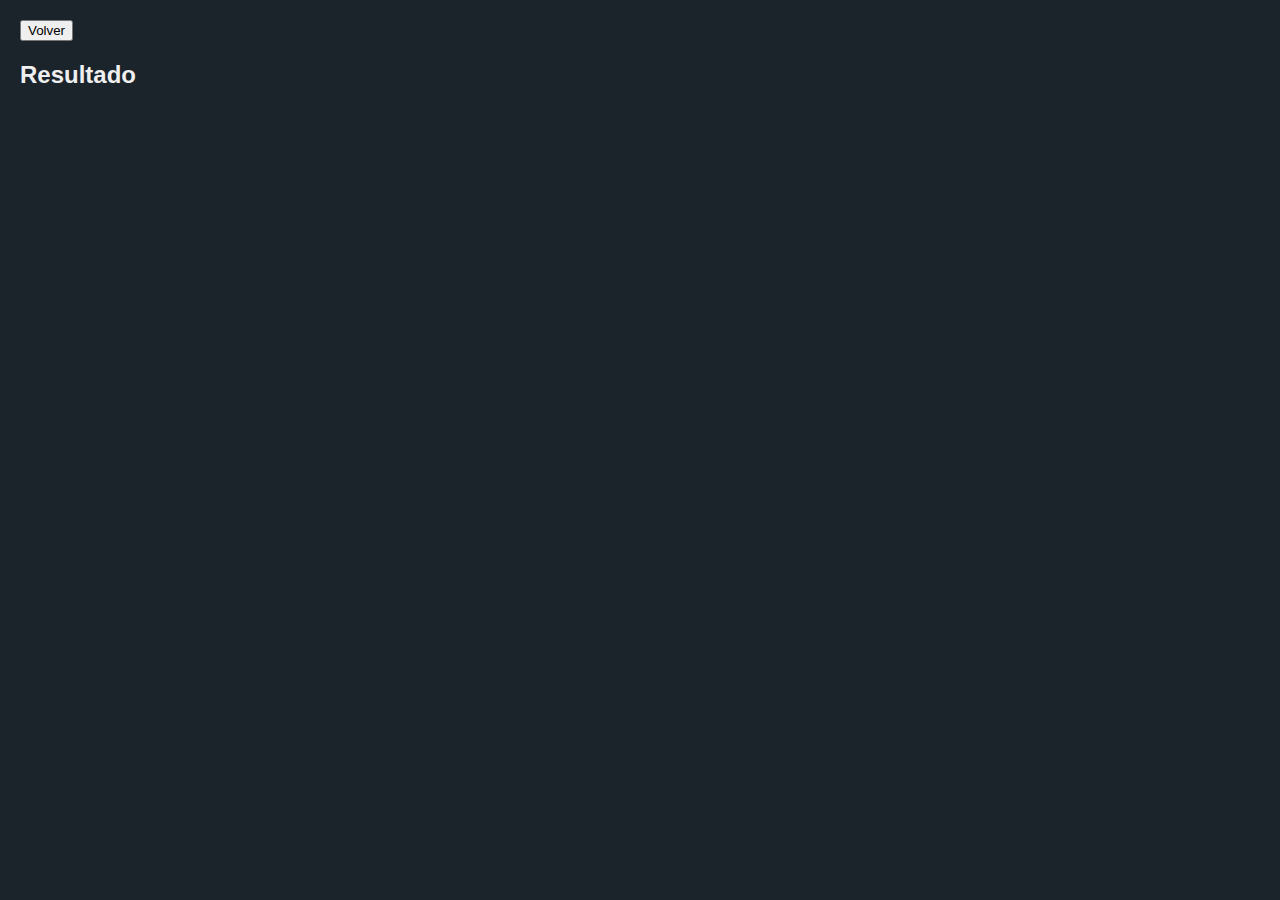
==== cgi-bin/table.html @ 051a2df4 "avanze con pagina y sus script, codigo de reset" ====
<!DOCTYPE html>
<html lang="es">
<head>
    <meta charset="UTF-8">
    <meta name="viewport" content="width=device-width, initial-scale=1.0">
    <link rel="stylesheet" href="../estilos/default.css">
    <title>Formulario</title>
</head>
<body>
    <a href="../">
        <button>Volver</button>
    </a>
    <h2>Resultado</h2>
<!--tabla-->
</body>
</html>
---- estilos/default.css ----
body {
    font-family: Arial, sans-serif;
    margin: 0 auto;
    background-color: rgb(27, 35, 43);
    color: #efefef;
    padding: 20px;
    text-align: left;
}

h2 {
    text-align: left;
    color: #efefef;
}

table {
    width: 100%;
    border-collapse: collapse;
}

th, td {
    border: 1px solid black;
    padding: 8px;
    text-align: left;
}

th {
    background-color: #f2f2f2;
}

form {
    max-width: 500px;
    margin: 0 auto;
    background-color: #233756;
    padding: 20px;
    border-radius: 8px;
    box-shadow: 0 0 10px rgba(0, 0, 0, 0.1);
}

p {
    font-size: 18px;
    color: #333;
    margin-bottom: 10px;
}

label {
    display: block;
    margin-bottom: 10px;
}
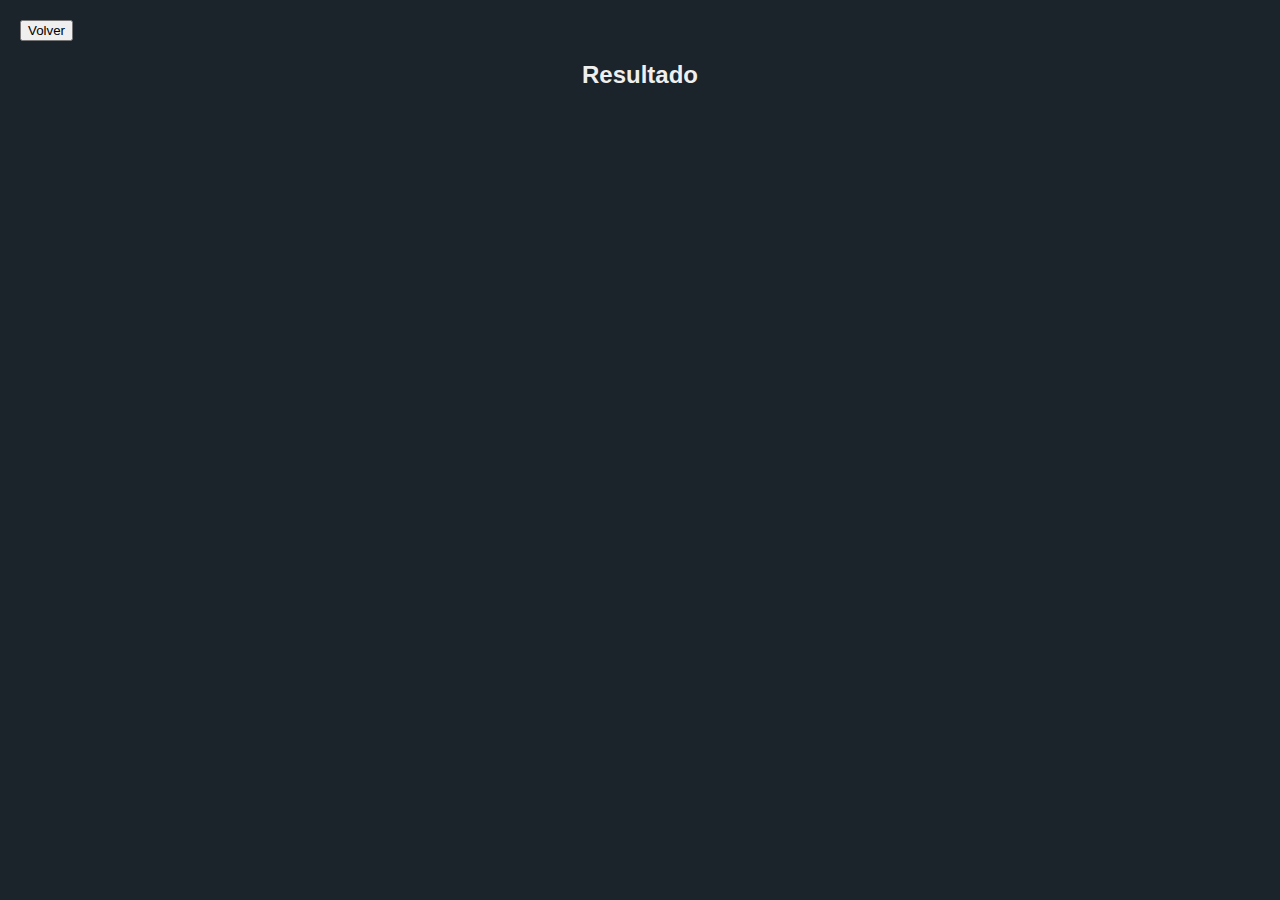
==== commit 377b695a: "consulta customizada implementada" ====
--- a/cgi-bin/table.html
+++ b/cgi-bin/table.html
@@ -7,9 +7,7 @@
     <title>Formulario</title>
 </head>
 <body>
-    <a href="../">
-        <button>Volver</button>
-    </a>
+    <button onclick="history.back()">Volver</button>
     <h2>Resultado</h2>
 <!--tabla-->
 </body>
--- a/estilos/default.css
+++ b/estilos/default.css
@@ -8,7 +8,7 @@
 }
 
 h2 {
-    text-align: left;
+    text-align: center;
     color: #efefef;
 }
 
@@ -28,7 +28,7 @@
 }
 
 form {
-    max-width: 500px;
+    max-width: 700px;
     margin: 0 auto;
     background-color: #233756;
     padding: 20px;
